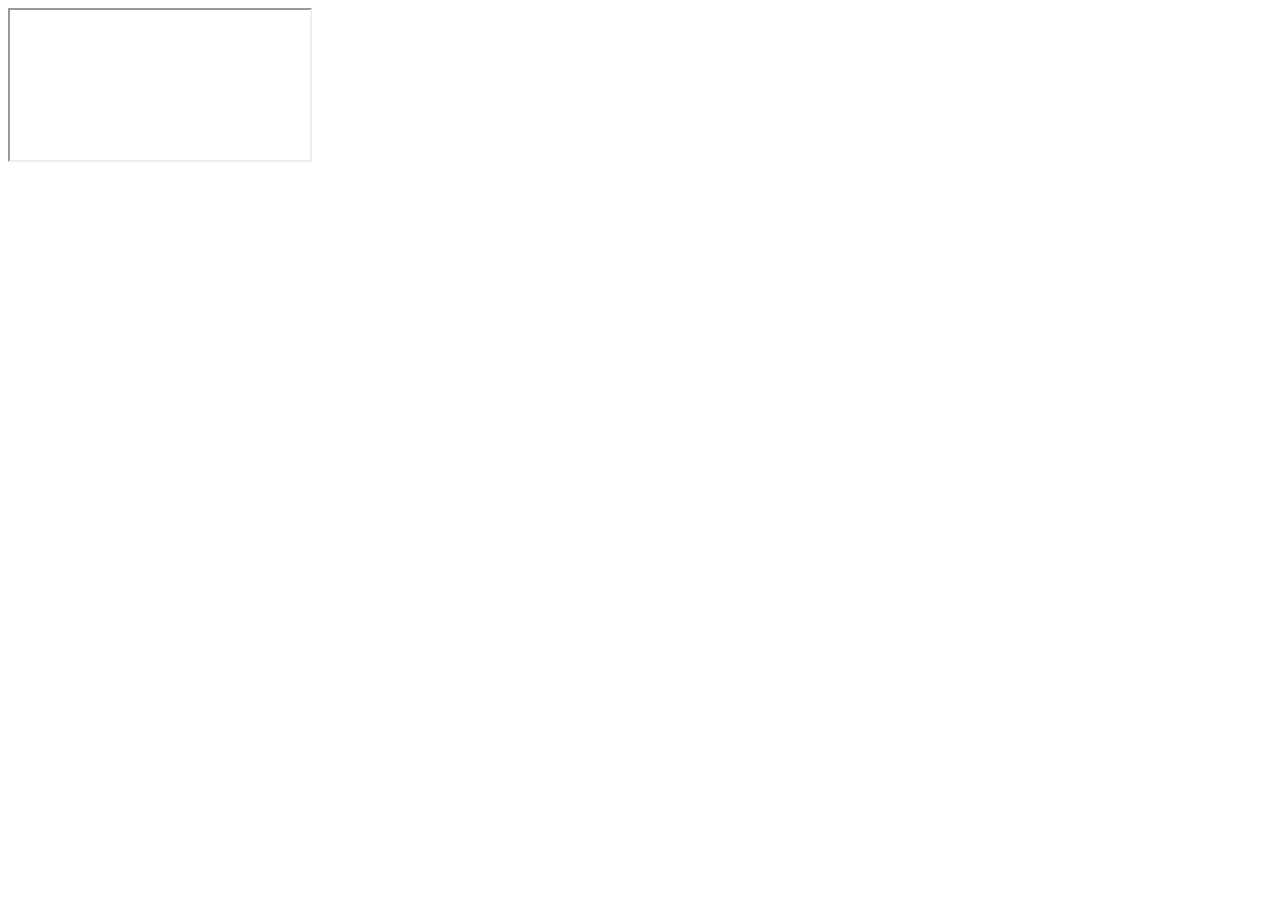
==== a.html @ 19fd3ee4 "Updates" ====
<!DOCTYPE html>
<html lang="en">
  <head>
    <meta charset="UTF-8" />
    <meta http-equiv="X-UA-Compatible" content="IE=edge" />
    <meta name="viewport" content="width=device-width, initial-scale=1.0" />
    <title>Document</title>
  </head>
  <body>
    <iframe src="http://localhost:3000/" />
  </body>
</html>
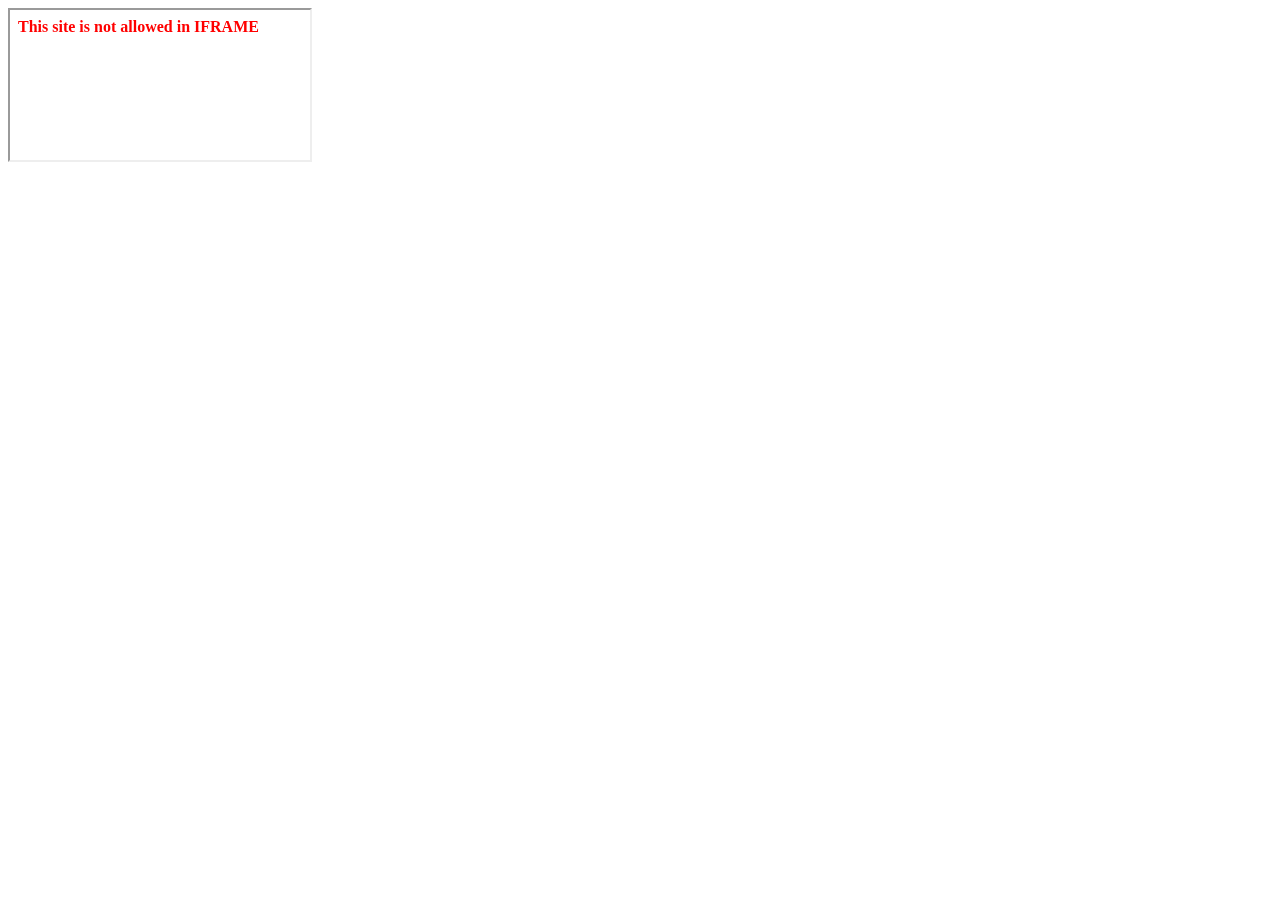
==== commit d587532f: "Updates" ====
--- a/a.html
+++ b/a.html
@@ -7,6 +7,6 @@
     <title>Document</title>
   </head>
   <body>
-    <iframe src="http://localhost:3000/" />
+    <iframe src="https://chiragrupani.github.io/MySite/" />
   </body>
 </html>
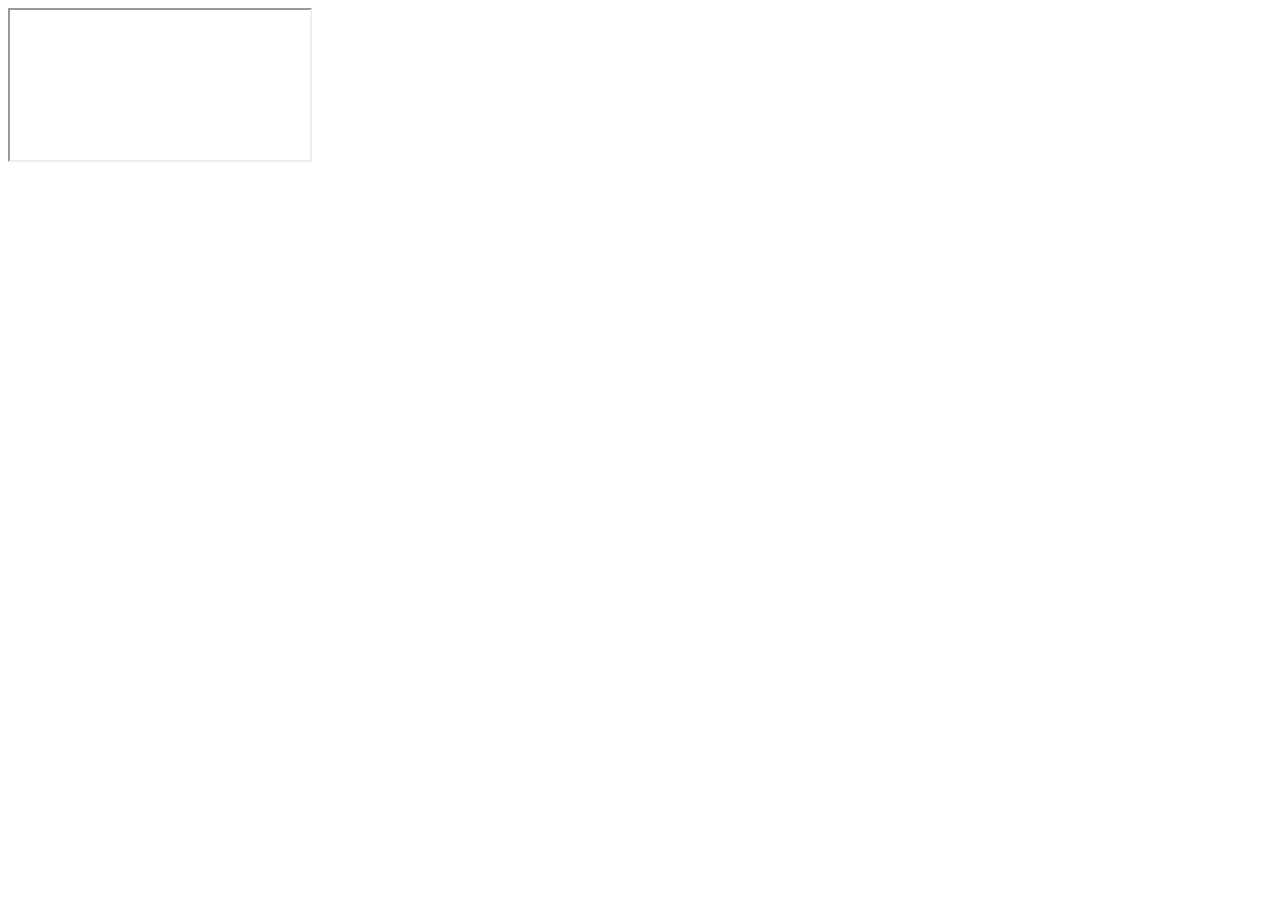
==== commit 7c64879a: "Updates" ====
--- a/a.html
+++ b/a.html
@@ -7,6 +7,6 @@
     <title>Document</title>
   </head>
   <body>
-    <iframe src="https://chiragrupani.github.io/MySite/" />
+    <iframe src="https://developer.mozilla.org/en-US/docs/Web/Guide/" />
   </body>
 </html>
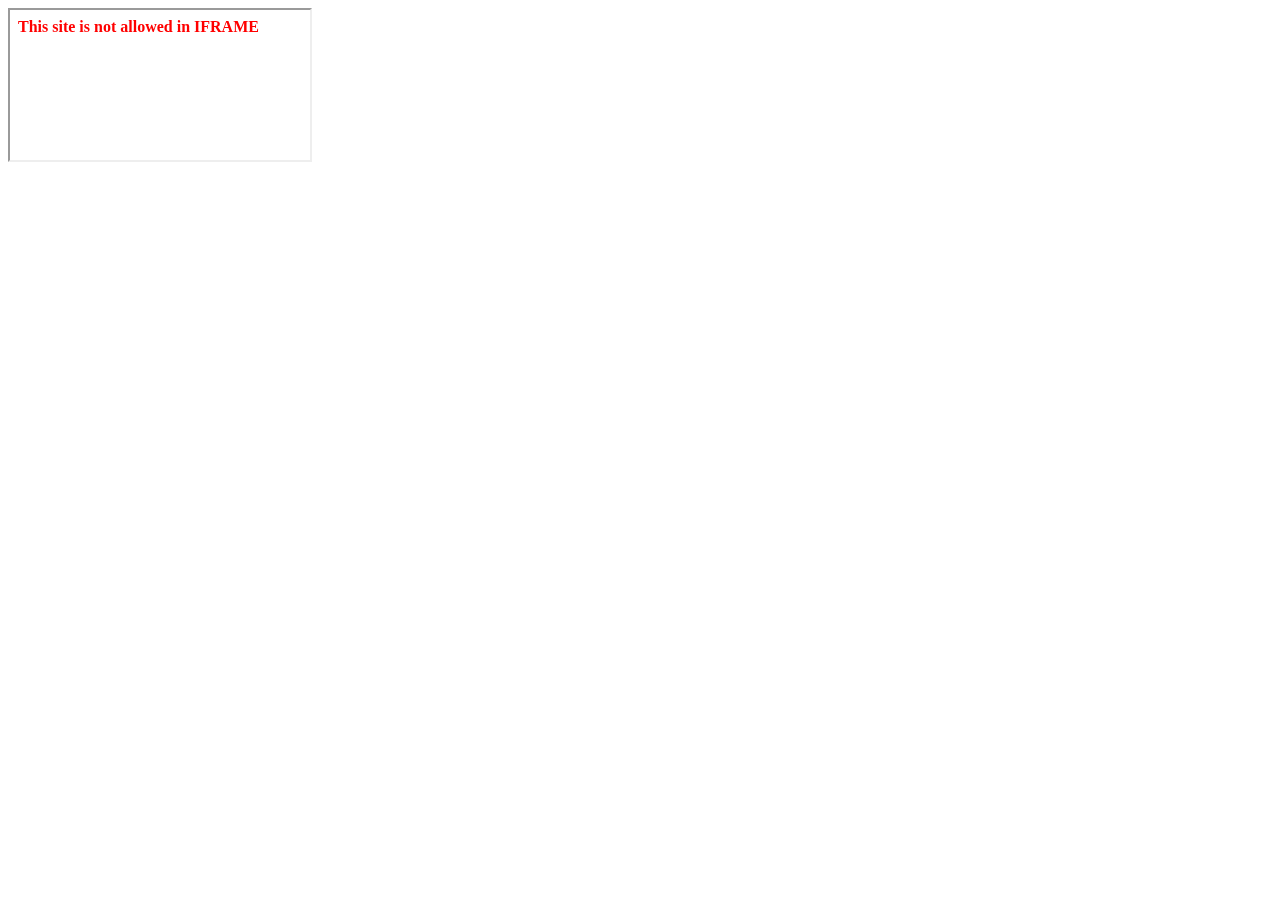
==== commit 7fc834f6: "Updates" ====
--- a/a.html
+++ b/a.html
@@ -7,6 +7,6 @@
     <title>Document</title>
   </head>
   <body>
-    <iframe src="https://developer.mozilla.org/en-US/docs/Web/Guide/" />
+    <iframe src="https://chiragrupani.github.io/MySite/" />
   </body>
 </html>
